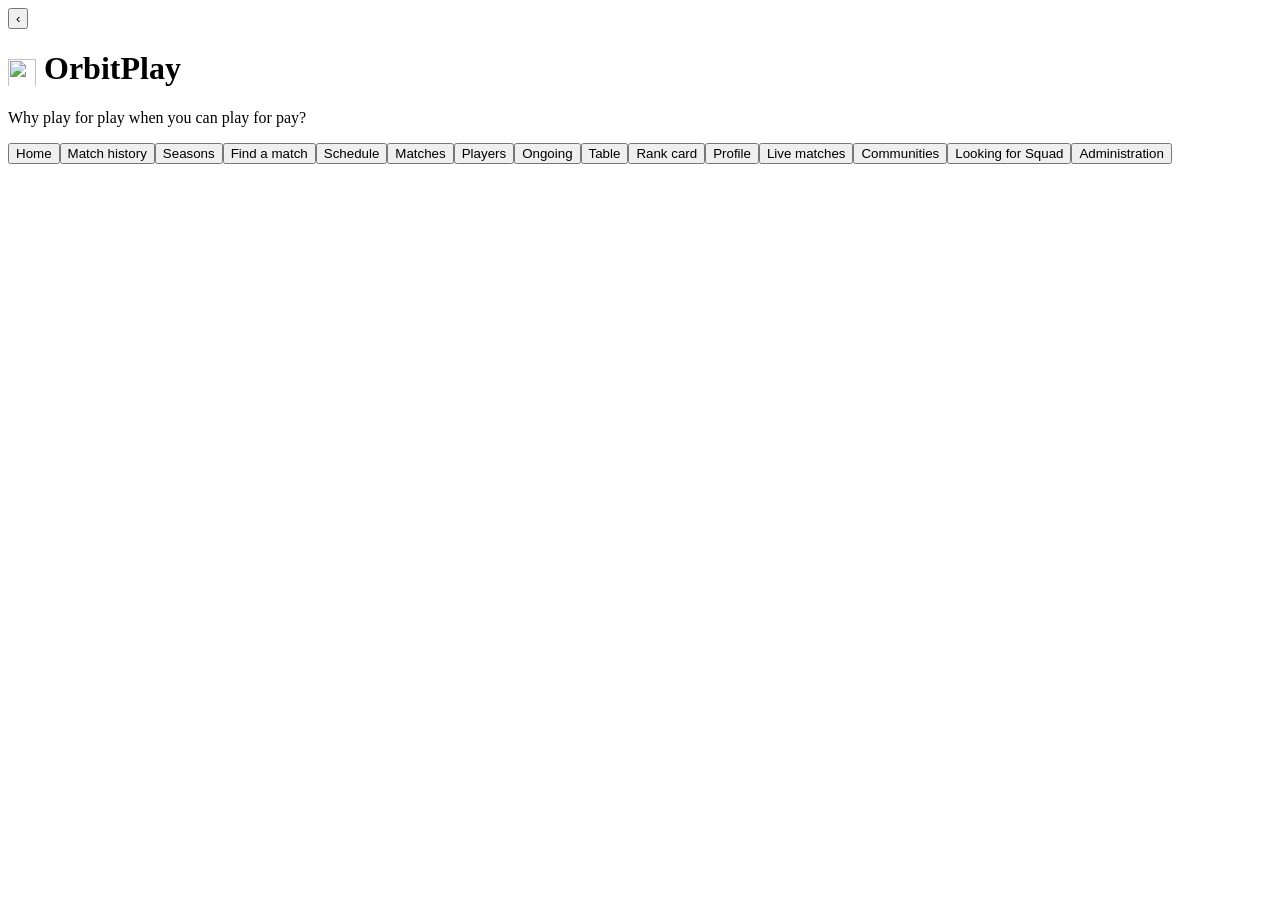
==== GuardianChat/server/gaming.html @ c50c8238 "Add compact Vibe previews, full-screen inline replies and transparent icons" ====
<!doctype html><html lang="en"><head><meta charset="utf-8"><meta name="viewport" content="width=device-width,initial-scale=1"><title>X ORBIT · OrbitPlay</title><script src="/orbit-theme.js"></script><link rel="stylesheet" href="/form-panels.css"><script defer src="/form-panels.js"></script><link rel="stylesheet" href="/gaming.css"><link rel="stylesheet" href="/orbit-theme.css"><link rel="icon" href="/orbit-icon.png?v=20"><script defer src="/personalization.js"></script><link rel="stylesheet" href="/navigation.css?v=27"></head><body><div id="welcome" hidden><div class="orbit-entry-ring"><img src="/branding/orbit-icon-plain.png?v=29" alt="" width="96" height="96"></div><strong>Why play for play<br>when you can play for pay?</strong><p>Compete for prizes in funded competitions.</p><button id="continue">Tap to continue →</button></div><header><button id="back" aria-label="Back to Orbit Chat">‹</button><div><h1><img src="/branding/orbit-icon-plain.png?v=29" alt="" width="28" height="28" style="vertical-align:middle;object-fit:contain"> <span id="gamingBrand">OrbitPlay</span></h1><p>Why play for play when you can play for pay?</p></div></header><main><div id="notice" role="status"></div><div id="sponsor" hidden></div><nav><button data-tab="home">Home</button><button data-tab="sponsored" hidden>Sponsored league</button><button data-tab="history">Match history</button><button data-tab="leagues" hidden>Earlier competitions</button><button data-tab="seasons">Seasons</button><button data-tab="open">Find a match</button><button data-tab="schedule">Schedule</button><button data-tab="fixtures">Matches</button><button data-tab="players">Players</button><button data-tab="live">Ongoing</button><button data-tab="table">Table</button><button data-tab="card">Rank card</button><button data-tab="profile">Profile</button><button data-tab="streams">Live matches</button><button id="communityHub" type="button">Communities</button><button id="squadHub" type="button">Looking for Squad</button><button data-tab="admin">Administration</button><button data-tab="studio" hidden>Admin Studio</button></nav><section id="view"></section></main><link rel="stylesheet" href="/profile-tabs.css"><script src="/invitations.js"></script><script src="/social.js"></script><script src="/social-spaces.js"></script><script src="/studio.js"></script><script src="/live-room-ui.js"></script><script src="/camera-sources.js"></script><script src="/stream-relay-ui.js"></script><script src="/phase-b.js"></script><script src="/scheduling.js"></script><script src="/sponsored-ui.js"></script><script src="/gaming.js"></script><script src="/result-room.js"></script><script src="/evidence-camera.js"></script><script src="/private-results.js"></script><script src="/activity-ui.js?v=27"></script></body></html>
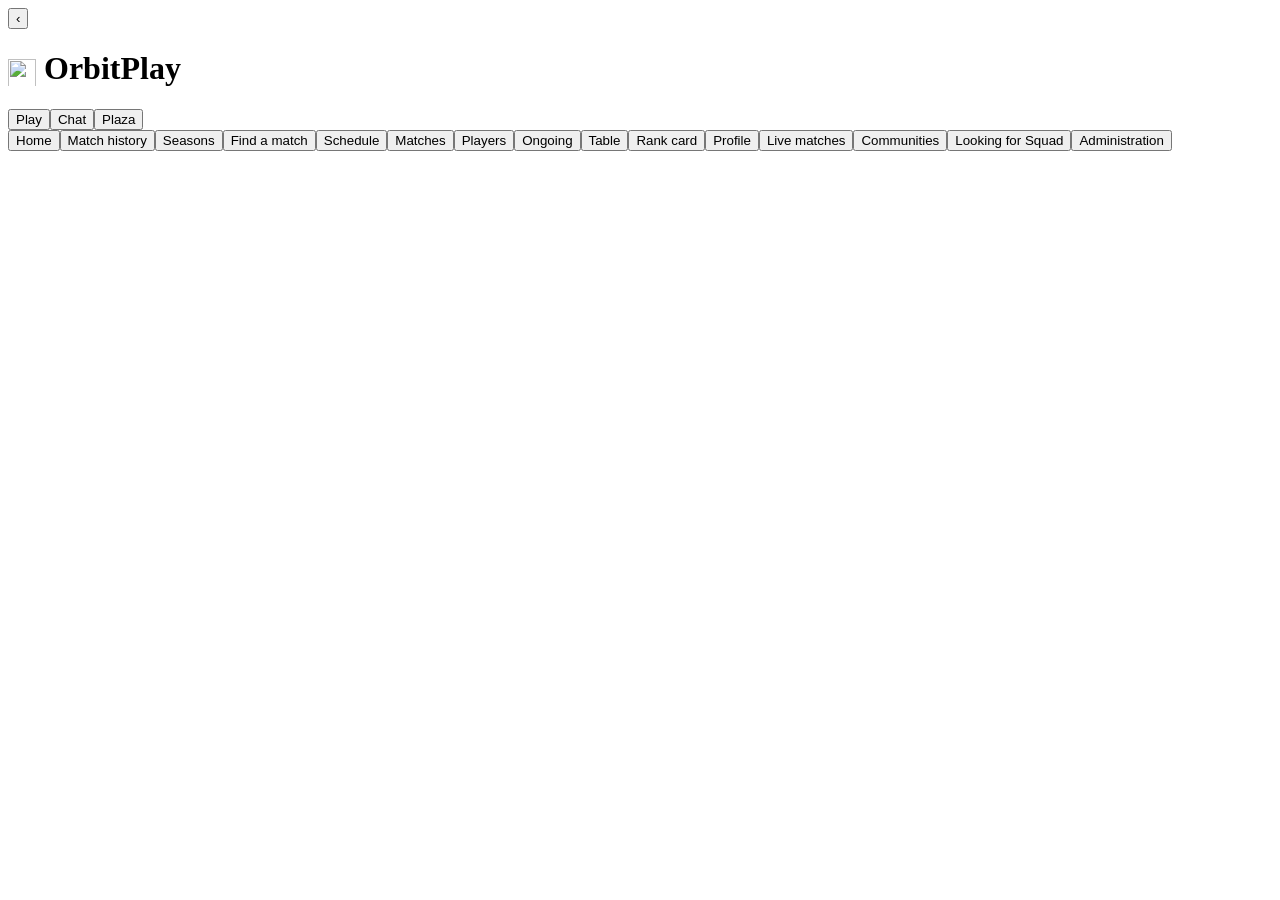
==== commit 3e7b3670: "Refine Vibe tap controls and align account-themed module navigation" ====
--- a/GuardianChat/server/gaming.html
+++ b/GuardianChat/server/gaming.html
@@ -1 +1 @@
-<!doctype html><html lang="en"><head><meta charset="utf-8"><meta name="viewport" content="width=device-width,initial-scale=1"><title>X ORBIT · OrbitPlay</title><script src="/orbit-theme.js"></script><link rel="stylesheet" href="/form-panels.css"><script defer src="/form-panels.js"></script><link rel="stylesheet" href="/gaming.css"><link rel="stylesheet" href="/orbit-theme.css"><link rel="icon" href="/orbit-icon.png?v=20"><script defer src="/personalization.js"></script><link rel="stylesheet" href="/navigation.css?v=27"></head><body><div id="welcome" hidden><div class="orbit-entry-ring"><img src="/branding/orbit-icon-plain.png?v=29" alt="" width="96" height="96"></div><strong>Why play for play<br>when you can play for pay?</strong><p>Compete for prizes in funded competitions.</p><button id="continue">Tap to continue →</button></div><header><button id="back" aria-label="Back to Orbit Chat">‹</button><div><h1><img src="/branding/orbit-icon-plain.png?v=29" alt="" width="28" height="28" style="vertical-align:middle;object-fit:contain"> <span id="gamingBrand">OrbitPlay</span></h1><p>Why play for play when you can play for pay?</p></div></header><main><div id="notice" role="status"></div><div id="sponsor" hidden></div><nav><button data-tab="home">Home</button><button data-tab="sponsored" hidden>Sponsored league</button><button data-tab="history">Match history</button><button data-tab="leagues" hidden>Earlier competitions</button><button data-tab="seasons">Seasons</button><button data-tab="open">Find a match</button><button data-tab="schedule">Schedule</button><button data-tab="fixtures">Matches</button><button data-tab="players">Players</button><button data-tab="live">Ongoing</button><button data-tab="table">Table</button><button data-tab="card">Rank card</button><button data-tab="profile">Profile</button><button data-tab="streams">Live matches</button><button id="communityHub" type="button">Communities</button><button id="squadHub" type="button">Looking for Squad</button><button data-tab="admin">Administration</button><button data-tab="studio" hidden>Admin Studio</button></nav><section id="view"></section></main><link rel="stylesheet" href="/profile-tabs.css"><script src="/invitations.js"></script><script src="/social.js"></script><script src="/social-spaces.js"></script><script src="/studio.js"></script><script src="/live-room-ui.js"></script><script src="/camera-sources.js"></script><script src="/stream-relay-ui.js"></script><script src="/phase-b.js"></script><script src="/scheduling.js"></script><script src="/sponsored-ui.js"></script><script src="/gaming.js"></script><script src="/result-room.js"></script><script src="/evidence-camera.js"></script><script src="/private-results.js"></script><script src="/activity-ui.js?v=27"></script></body></html>
+<!doctype html><html lang="en"><head><meta charset="utf-8"><meta name="viewport" content="width=device-width,initial-scale=1"><title>X ORBIT · OrbitPlay</title><script src="/orbit-theme.js"></script><link rel="stylesheet" href="/form-panels.css"><script defer src="/form-panels.js"></script><link rel="stylesheet" href="/gaming.css"><link rel="stylesheet" href="/orbit-theme.css"><link rel="icon" href="/orbit-icon.png?v=20"><script defer src="/personalization.js"></script><link rel="stylesheet" href="/navigation.css?v=27"></head><body data-orbit-module="play"><div id="welcome" hidden><div class="orbit-entry-ring"><img src="/branding/orbit-icon-plain.png?v=29" alt="" width="96" height="96"></div><strong>Why play for play<br>when you can play for pay?</strong><p>Compete for prizes in funded competitions.</p><button id="continue">Tap to continue →</button></div><header><button id="back" aria-label="Back to Orbit Chat">‹</button><div><h1><img src="/branding/orbit-icon-plain.png?v=29" alt="" width="28" height="28" style="vertical-align:middle;object-fit:contain"> <span id="gamingBrand">OrbitPlay</span></h1></div></header><nav class="orbit-module-switcher orbit-swipe-tabs" aria-label="Orbit modules"><button type="button" data-destination="/gaming.html" aria-selected="true"><img src="/branding/orbit-icon-plain.png" alt=""><span>Play</span></button><button type="button" data-destination="/" aria-selected="false"><img src="/navigation-icons/chat-icon.svg" alt=""><span>Chat</span></button><button type="button" data-destination="/market.html" aria-selected="false"><img src="/navigation-icons/orbit-market-icon.svg" alt=""><span>Plaza</span></button></nav><main><div id="notice" role="status"></div><div id="sponsor" hidden></div><nav><button data-tab="home">Home</button><button data-tab="sponsored" hidden>Sponsored league</button><button data-tab="history">Match history</button><button data-tab="leagues" hidden>Earlier competitions</button><button data-tab="seasons">Seasons</button><button data-tab="open">Find a match</button><button data-tab="schedule">Schedule</button><button data-tab="fixtures">Matches</button><button data-tab="players">Players</button><button data-tab="live">Ongoing</button><button data-tab="table">Table</button><button data-tab="card">Rank card</button><button data-tab="profile">Profile</button><button data-tab="streams">Live matches</button><button id="communityHub" type="button">Communities</button><button id="squadHub" type="button">Looking for Squad</button><button data-tab="admin">Administration</button><button data-tab="studio" hidden>Admin Studio</button></nav><section id="view"></section></main><link rel="stylesheet" href="/profile-tabs.css"><script src="/invitations.js"></script><script src="/social.js"></script><script src="/social-spaces.js"></script><script src="/studio.js"></script><script src="/live-room-ui.js"></script><script src="/camera-sources.js"></script><script src="/stream-relay-ui.js"></script><script src="/vibe-share.js"></script><script src="/phase-b.js"></script><script src="/scheduling.js"></script><script src="/sponsored-ui.js"></script><script src="/gaming.js"></script><script src="/result-room.js"></script><script src="/evidence-camera.js"></script><script src="/private-results.js"></script><script src="/activity-ui.js?v=27"></script><script src="/orbit-switcher.js"></script><script src="/module-navigation.js"></script></body></html>
